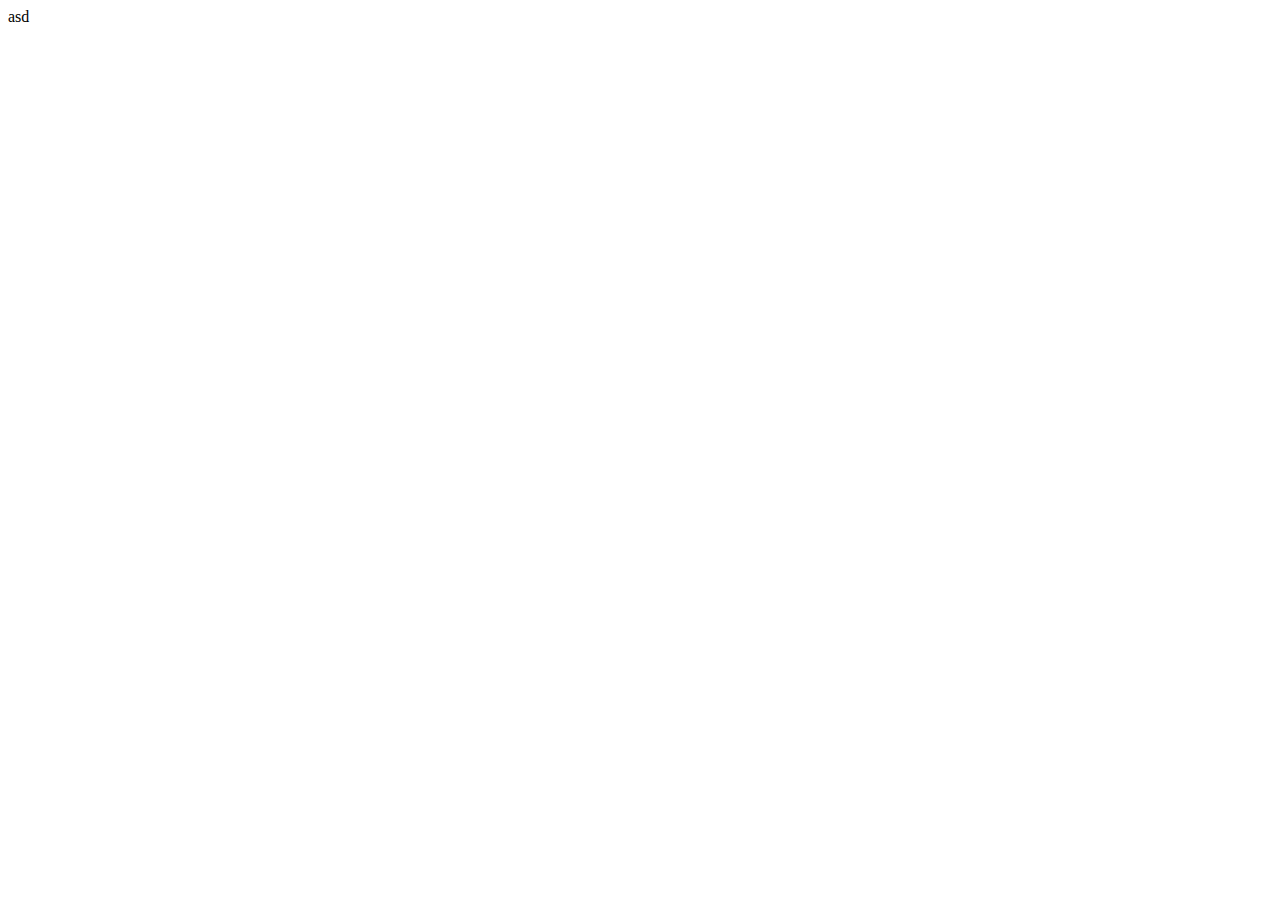
==== index.html @ a242ea0c "initial background functions" ====
<!DOCTYPE html>
<html lang="en">

<head>
    <meta charset="UTF-8">
    <meta name="viewport" content="width=device-width, initial-scale=1.0">
    <title>Document</title>
</head>

<body>

    <div id="main">

        <div id="Tools">

        </div>
        asd


    </div>


    <script src="./index.js" type="text/javascript"></script>
</body>

</html>
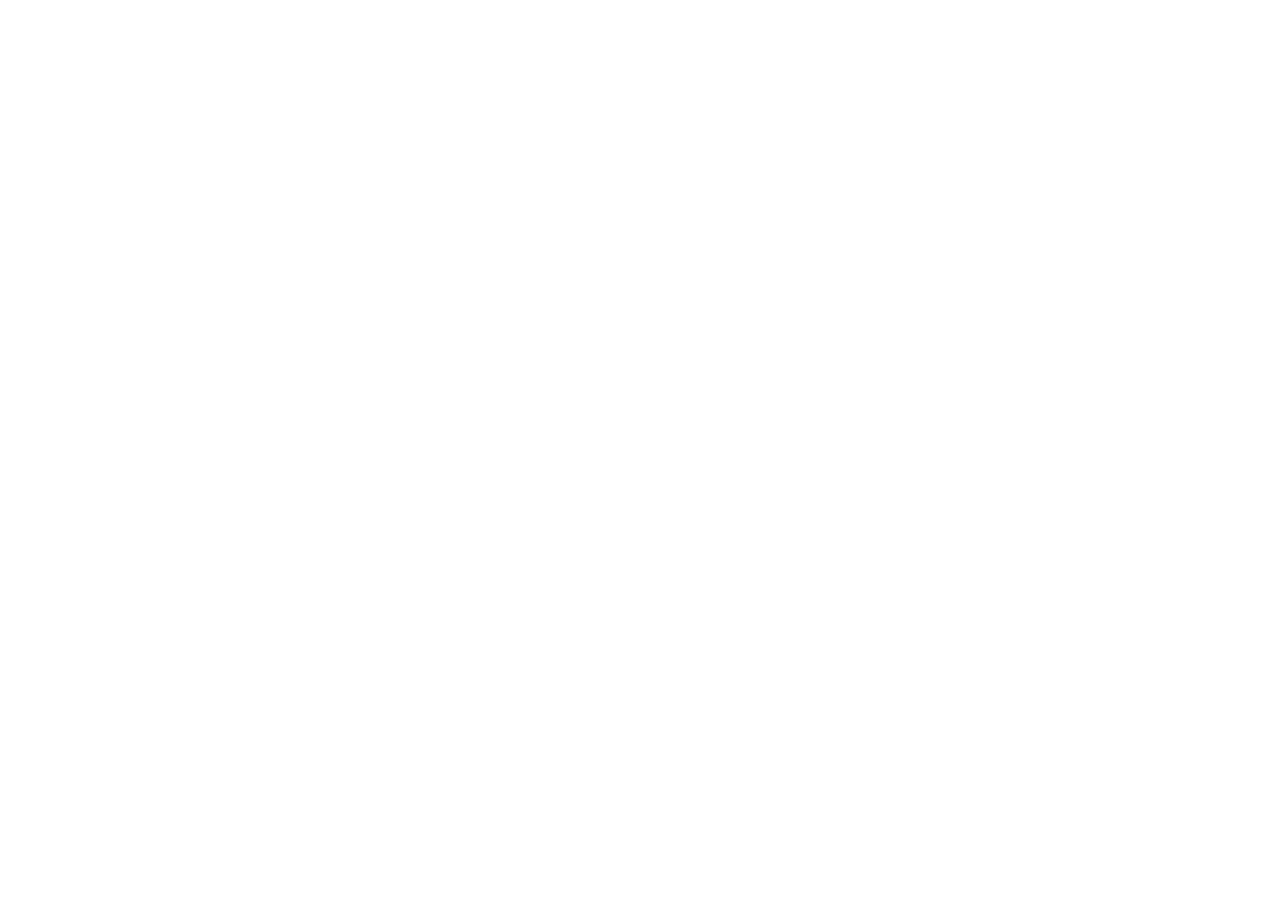
==== commit 1b6cedf5: "just removing some dummy text" ====
--- a/index.html
+++ b/index.html
@@ -14,9 +14,6 @@
         <div id="Tools">
 
         </div>
-        asd
-
-
     </div>
 
 
